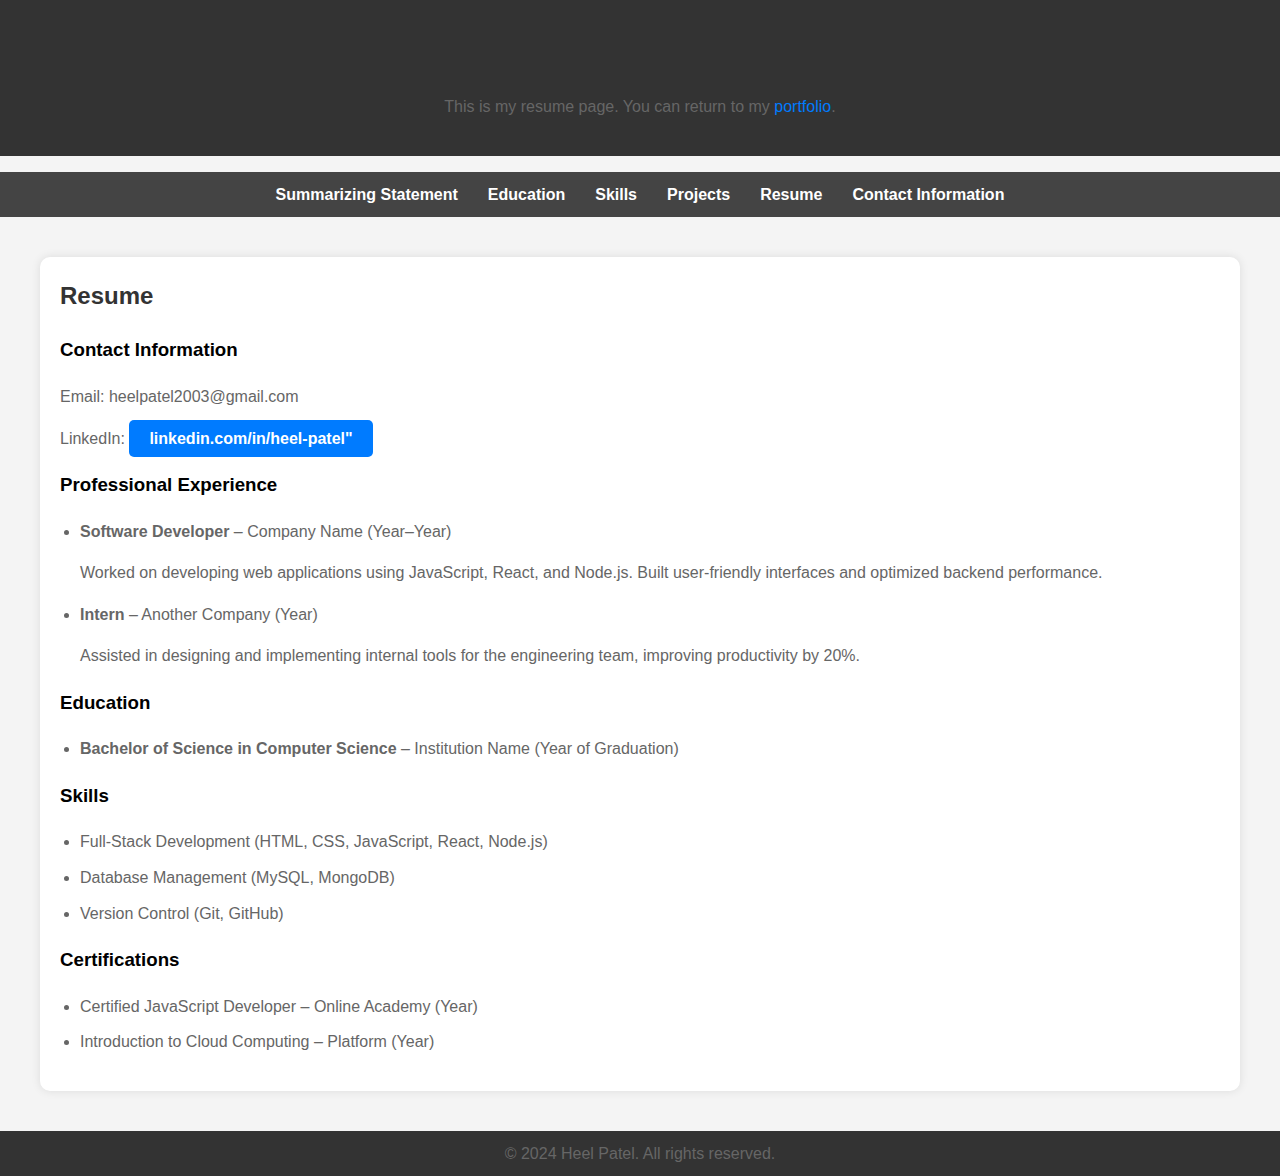
==== resume.html @ f3dba7ee "first setup of the portfolio" ====
<!DOCTYPE html>
<html lang="en">
<head>
    <meta charset="UTF-8">
    <meta name="viewport" content="width=device-width, initial-scale=1.0">
    <title>Heel Patel - Resume</title>
    <link rel="stylesheet" href="style.css">
</head>
<body>
    <header>
        <h1>Heel Patel</h1>
        <p>This is my resume page. You can return to my <a href="index.html">portfolio</a>.</p>
    </header>

    <nav>
        <ul>
            <li><a href="index.html#summary">Summarizing Statement</a></li>
            <li><a href="index.html#education">Education</a></li>
            <li><a href="index.html#skills">Skills</a></li>
            <li><a href="index.html#projects">Projects</a></li>
            <li><a href="resume.html">Resume</a></li>
            <li><a href="index.html#contact">Contact Information</a></li>
        </ul>
    </nav>

    <section id="resume">
        <h2>Resume</h2>
        <div class="resume-section">
            <h3>Contact Information</h3>
            <p>Email: heelpatel2003@gmail.com</p>
            <p>LinkedIn: <a href="https://linkedin.com/in/heel-patel-a5749991245/">linkedin.com/in/heel-patel"</a></p>

            <h3>Professional Experience</h3>
            <ul>
                <li><strong>Software Developer</strong> – Company Name (Year–Year)</li>
                <p>Worked on developing web applications using JavaScript, React, and Node.js. Built user-friendly interfaces and optimized backend performance.</p>

                <li><strong>Intern</strong> – Another Company (Year)</li>
                <p>Assisted in designing and implementing internal tools for the engineering team, improving productivity by 20%.</p>
            </ul>

            <h3>Education</h3>
            <ul>
                <li><strong>Bachelor of Science in Computer Science</strong> – Institution Name (Year of Graduation)</li>
            </ul>

            <h3>Skills</h3>
            <ul>
                <li>Full-Stack Development (HTML, CSS, JavaScript, React, Node.js)</li>
                <li>Database Management (MySQL, MongoDB)</li>
                <li>Version Control (Git, GitHub)</li>
            </ul>

            <h3>Certifications</h3>
            <ul>
                <li>Certified JavaScript Developer – Online Academy (Year)</li>
                <li>Introduction to Cloud Computing – Platform (Year)</li>
            </ul>
        </div>
    </section>

    <footer>
        <p>&copy; 2024 Heel Patel. All rights reserved.</p>
    </footer>
</body>
</html>
---- style.css ----
/* General Styles */
body {
    font-family: 'Arial', sans-serif;
    line-height: 1.6;
    margin: 0;
    padding: 0;
    background-color: #f4f4f4;
}

h1, h2 {
    color: #333;
}

p, ul {
    color: #666;
}

a {
    color: #007bff;
    text-decoration: none;
}

/* Header */
header {
    background-color: #333;
    color: #fff;
    padding: 20px 0;
    text-align: center;
}

header h1 {
    margin: 0;
    font-size: 2.5em;
}

header p {
    margin-top: 10px;
}

/* Navigation */
nav ul {
    display: flex;
    justify-content: center;
    list-style: none;
    padding: 10px 0;
    background-color: #444;
}

nav ul li {
    margin: 0 15px;
}

nav ul li a {
    color: #fff;
    font-weight: bold;
}

/* Section Styling */
section {
    margin: 40px;
    padding: 20px;
    background-color: #fff;
    border-radius: 10px;
    box-shadow: 0 0 10px rgba(0, 0, 0, 0.1);
}

section h2 {
    margin-top: 0;
}

ul {
    padding-left: 20px;
}

ul li {
    margin-bottom: 10px;
}

/* Resume Section */
section#resume a {
    background-color: #007bff;
    color: #fff;
    padding: 10px 20px;
    text-decoration: none;
    border-radius: 5px;
    font-weight: bold;
}

section#resume a:hover {
    background-color: #0056b3;
}

/* Footer */
footer {
    background-color: #333;
    color: #fff;
    text-align: center;
    padding: 10px 0;
    position: relative;
    bottom: 0;
    width: 100%;
}

footer p {
    margin: 0;
}
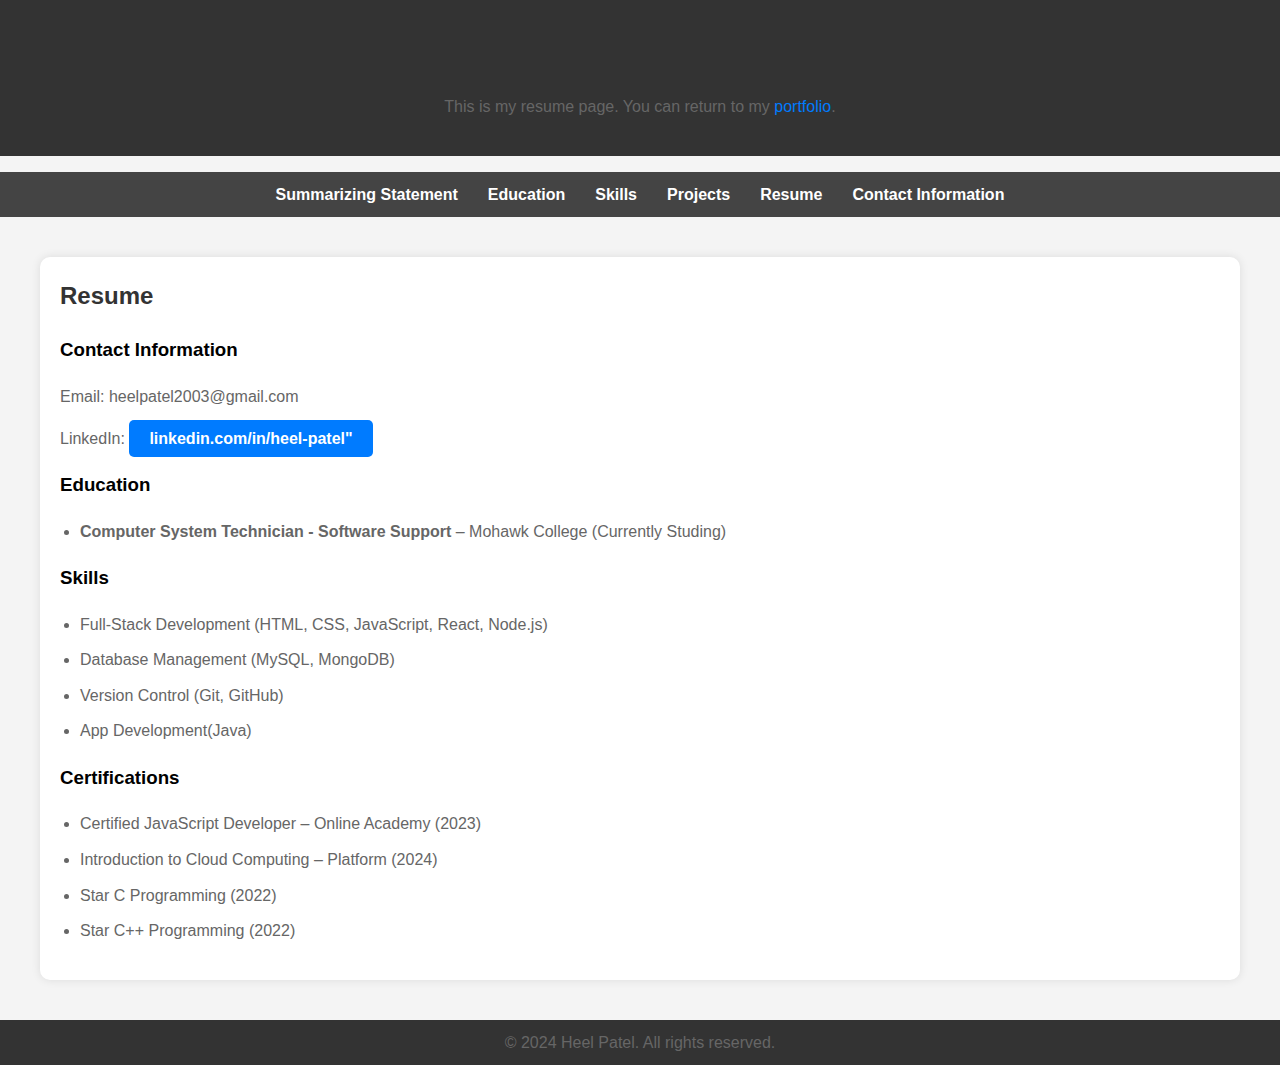
==== commit d5914958: "Firt setup of the portfolio" ====
--- a/resume.html
+++ b/resume.html
@@ -28,20 +28,11 @@
         <div class="resume-section">
             <h3>Contact Information</h3>
             <p>Email: heelpatel2003@gmail.com</p>
-            <p>LinkedIn: <a href="https://linkedin.com/in/heel-patel-a5749991245/">linkedin.com/in/heel-patel"</a></p>
-
-            <h3>Professional Experience</h3>
-            <ul>
-                <li><strong>Software Developer</strong> – Company Name (Year–Year)</li>
-                <p>Worked on developing web applications using JavaScript, React, and Node.js. Built user-friendly interfaces and optimized backend performance.</p>
-
-                <li><strong>Intern</strong> – Another Company (Year)</li>
-                <p>Assisted in designing and implementing internal tools for the engineering team, improving productivity by 20%.</p>
-            </ul>
+            <p>LinkedIn: <a href="https://linkedin.com/in/heel-patel/">linkedin.com/in/heel-patel"</a></p>
 
             <h3>Education</h3>
             <ul>
-                <li><strong>Bachelor of Science in Computer Science</strong> – Institution Name (Year of Graduation)</li>
+                <li><strong>Computer System Technician - Software Support</strong> – Mohawk College (Currently Studing)</li>
             </ul>
 
             <h3>Skills</h3>
@@ -49,12 +40,15 @@
                 <li>Full-Stack Development (HTML, CSS, JavaScript, React, Node.js)</li>
                 <li>Database Management (MySQL, MongoDB)</li>
                 <li>Version Control (Git, GitHub)</li>
+                <li>App Development(Java)</li>
             </ul>
 
             <h3>Certifications</h3>
             <ul>
-                <li>Certified JavaScript Developer – Online Academy (Year)</li>
-                <li>Introduction to Cloud Computing – Platform (Year)</li>
+                <li>Certified JavaScript Developer – Online Academy (2023)</li>
+                <li>Introduction to Cloud Computing – Platform (2024)</li>
+                <li>Star C Programming (2022)</li>
+                <li>Star C++ Programming (2022)</li>
             </ul>
         </div>
     </section>
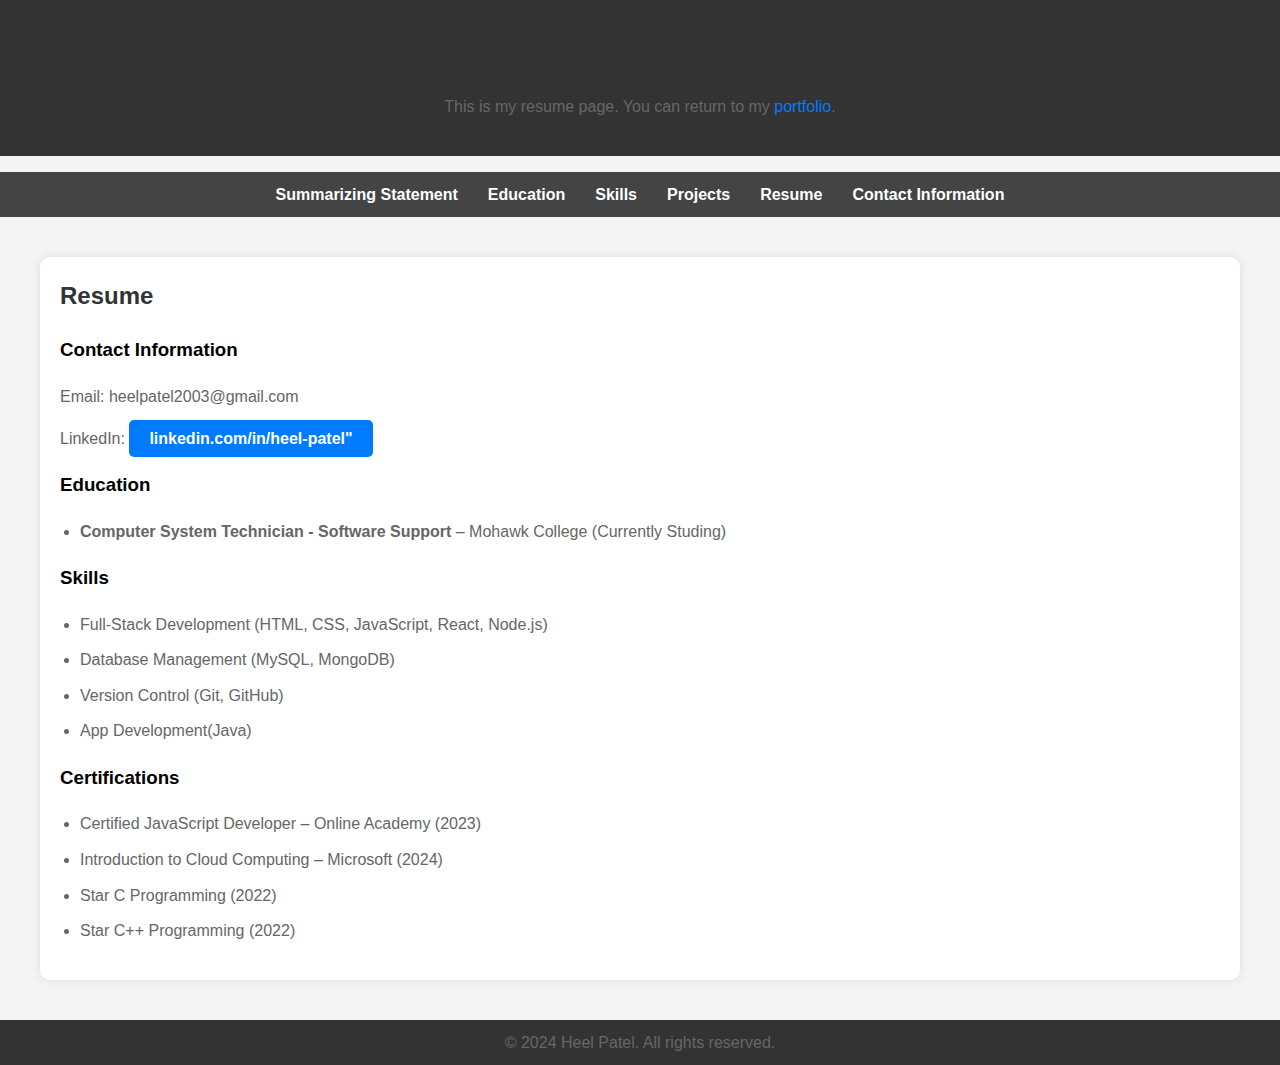
==== commit aa3686dd: "first setup of the portfolio" ====
--- a/resume.html
+++ b/resume.html
@@ -28,7 +28,7 @@
         <div class="resume-section">
             <h3>Contact Information</h3>
             <p>Email: heelpatel2003@gmail.com</p>
-            <p>LinkedIn: <a href="https://linkedin.com/in/heel-patel/">linkedin.com/in/heel-patel"</a></p>
+            <p>LinkedIn: <a href="https://linkedin.com/in/heel-patel-a57491245">linkedin.com/in/heel-patel"</a></p>
 
             <h3>Education</h3>
             <ul>
@@ -46,7 +46,7 @@
             <h3>Certifications</h3>
             <ul>
                 <li>Certified JavaScript Developer – Online Academy (2023)</li>
-                <li>Introduction to Cloud Computing – Platform (2024)</li>
+                <li>Introduction to Cloud Computing – Microsoft (2024)</li>
                 <li>Star C Programming (2022)</li>
                 <li>Star C++ Programming (2022)</li>
             </ul>
